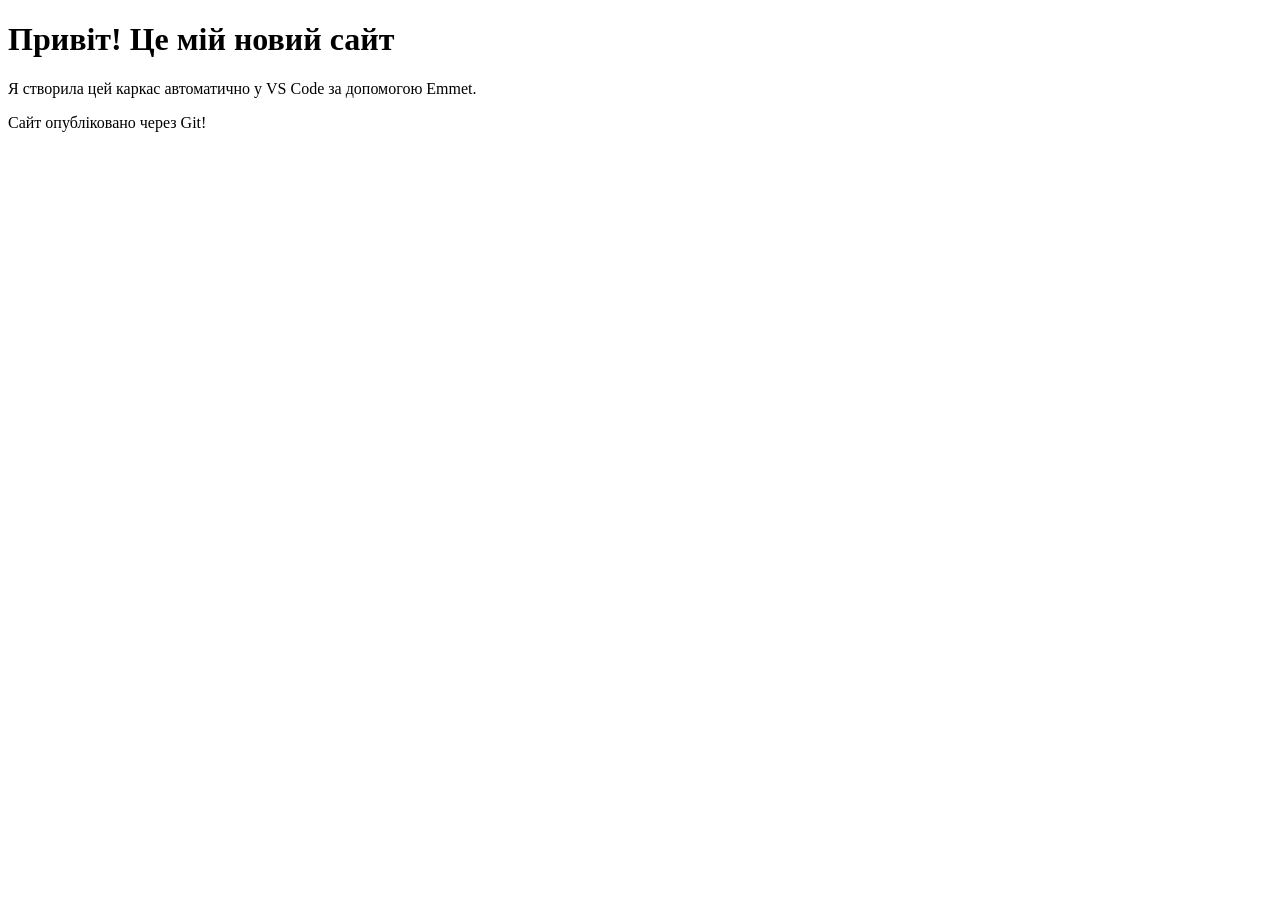
==== index.html @ 079b338c "First commit: autogenerated html via VS Code Emmet" ====
<!DOCTYPE html>
<html lang="en">
<head>
    <meta charset="UTF-8">
    <meta name="viewport" content="width=device-width, initial-scale=1.0">
    <title>My site</title>
</head>
<body>
     <h1>Привіт! Це мій новий сайт</h1>
     <p>Я створила цей каркас автоматично у VS Code за допомогою Emmet.</p>    
     <p>Сайт опубліковано через Git!</p>
</body>
</html>
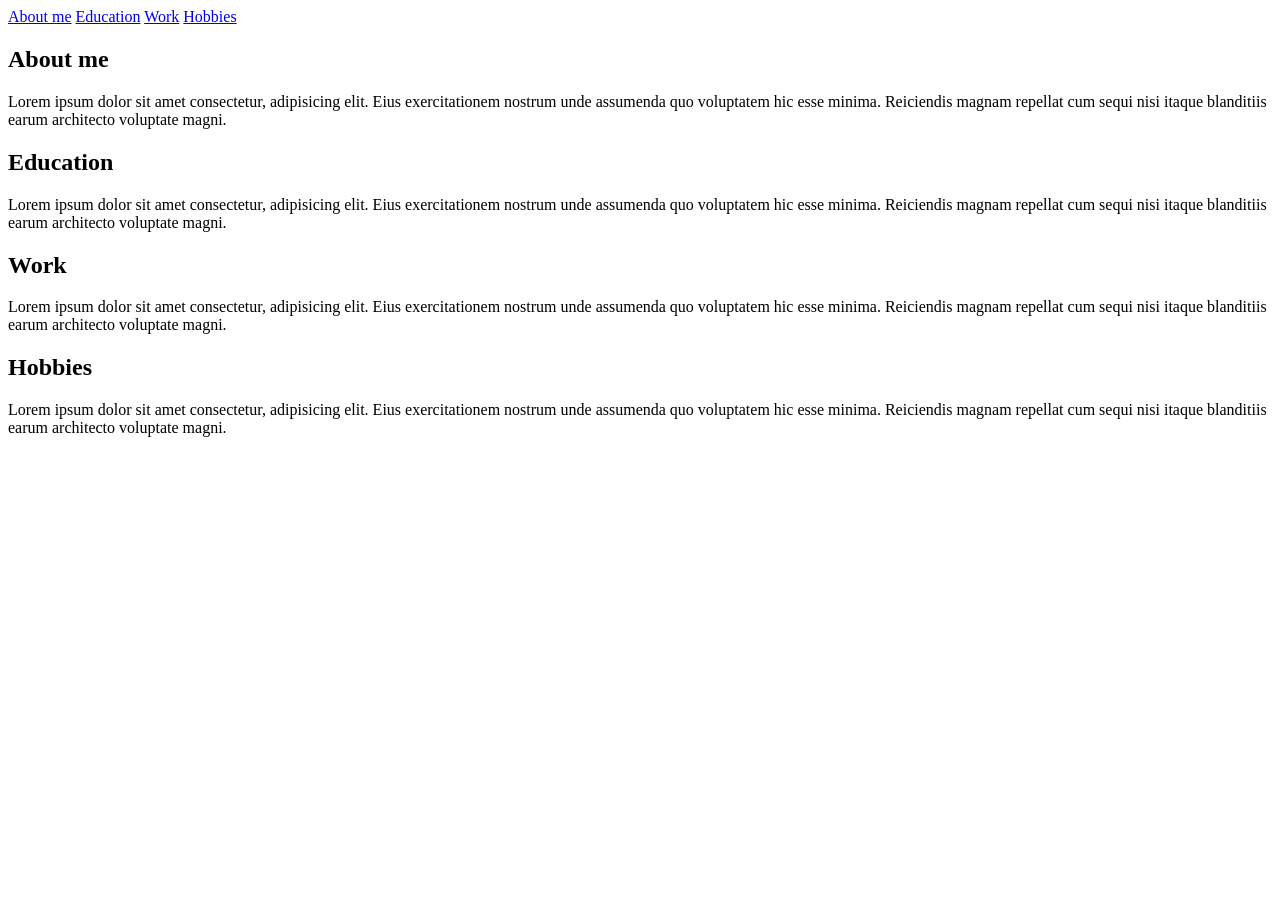
==== commit 3afffecd: "Task for HW1" ====
--- a/index.html
+++ b/index.html
@@ -3,11 +3,40 @@
 <head>
     <meta charset="UTF-8">
     <meta name="viewport" content="width=device-width, initial-scale=1.0">
-    <title>My site</title>
+    <title>Tetiana Zhytnikova</title>
 </head>
 <body>
-     <h1>Привіт! Це мій новий сайт</h1>
-     <p>Я створила цей каркас автоматично у VS Code за допомогою Emmet.</p>    
-     <p>Сайт опубліковано через Git!</p>
+     <nav>
+        <a href="#about">About me</a>
+        <a href="#education">Education</a>
+        <a href="#work">Work</a>
+        <a href="#hobbies">Hobbies</a>
+     </nav>
+     <main>
+        <article>
+            <h2 id="about">About me</h2>
+            <section>
+                Lorem ipsum dolor sit amet consectetur, adipisicing elit. Eius exercitationem nostrum unde assumenda quo voluptatem hic esse minima. Reiciendis magnam repellat cum sequi nisi itaque blanditiis earum architecto voluptate magni.
+            </section>
+        </article>
+        <article>
+            <h2 id="education">Education</h2>
+            <section>
+                Lorem ipsum dolor sit amet consectetur, adipisicing elit. Eius exercitationem nostrum unde assumenda quo voluptatem hic esse minima. Reiciendis magnam repellat cum sequi nisi itaque blanditiis earum architecto voluptate magni.
+            </section>
+        </article>
+        <article>
+            <h2 id="work">Work</h2>
+            <section>
+                Lorem ipsum dolor sit amet consectetur, adipisicing elit. Eius exercitationem nostrum unde assumenda quo voluptatem hic esse minima. Reiciendis magnam repellat cum sequi nisi itaque blanditiis earum architecto voluptate magni.
+            </section>
+        </article>
+        <article>
+            <h2 id="hobbies">Hobbies</h2>
+            <section>
+                Lorem ipsum dolor sit amet consectetur, adipisicing elit. Eius exercitationem nostrum unde assumenda quo voluptatem hic esse minima. Reiciendis magnam repellat cum sequi nisi itaque blanditiis earum architecto voluptate magni.
+            </section>
+        </article>
+     </main>
 </body>
 </html>
